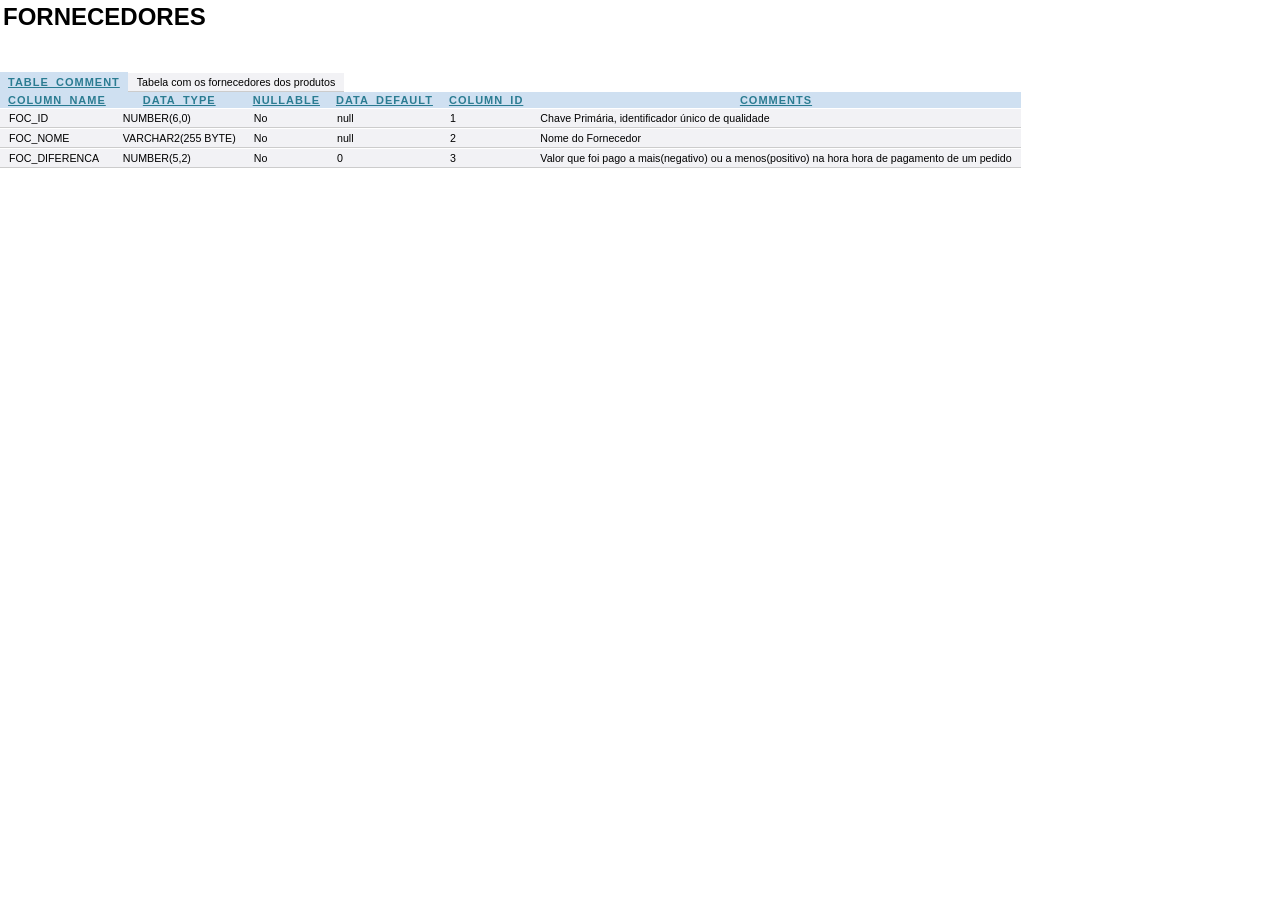
==== data-dicionary/FORNECEDORES/FORNECEDORES.html @ fd46fa1b "fix(data dictionary): move table comments to their on table" ====
<html>

<head>
    <meta http-equiv="content-type" content="text/html; charset=UTF8" />
    <link href="../report.css" type="text/css" rel="stylesheet">
</head>

<body>
    <div class="banner">
        <table width="98%">
            <tr>
                <td>
                    <h2 class="banner">FORNECEDORES</h2>
                </td>
            </tr>
        </table>
    </div>
    <br />
    <div id="masterreports">
        <div id="Master.0">
            <div class="currentmasterreport">
                <table id="Table.0" cellpadding="0" cellspacing="0" summary="">
                    <tr>
                        <th>TABLE_COMMENT</th>
                        <td>Tabela com os fornecedores dos produtos</td>
                    </tr>
                </table>
                <table id="Table.0" cellpadding="0" cellspacing="0" summary="">
                    <tr>
                        <th>COLUMN_NAME</th>
                        <th>DATA_TYPE</th>
                        <th>NULLABLE</th>
                        <th>DATA_DEFAULT</th>
                        <th>COLUMN_ID</th>
                        <th>COMMENTS</th>
                    </tr>
                    <tr>
                        <td class="currentcell">FOC_ID</td>
                        <td class="currentcell">NUMBER(6,0)</td>
                        <td class="currentcell">No</td>
                        <td class="currentcell">null</td>
                        <td class="currentcell">1</td>
                        <td class="currentcell">
                            Chave&nbsp;Primária,&nbsp;identificador&nbsp;único&nbsp;de&nbsp;qualidade</td>
                    </tr>
                    <tr>
                        <td>FOC_NOME</td>
                        <td>VARCHAR2(255&nbsp;BYTE)</td>
                        <td>No</td>
                        <td>null</td>
                        <td>2</td>
                        <td>Nome&nbsp;do&nbsp;Fornecedor</td>
                    </tr>
                    <tr>
                        <td>FOC_DIFERENCA</td>
                        <td>NUMBER(5,2)</td>
                        <td>No</td>
                        <td>0&nbsp;</td>
                        <td>3</td>
                        <td>Valor&nbsp;que&nbsp;foi&nbsp;pago&nbsp;a&nbsp;mais(negativo)&nbsp;ou&nbsp;a&nbsp;menos(positivo)&nbsp;na&nbsp;hora&nbsp;hora&nbsp;de&nbsp;pagamento&nbsp;de&nbsp;um&nbsp;pedido
                        </td>
                    </tr>
                </table>
            </div>
        </div>
</body>

</html>
---- data-dicionary/report.css ----
* {
    font-family: Tahoma, Arial, Helvetica, Geneva, sans-serif;
}

body {
    background-color: #fff;
    margin: 0;
}

br {
    clear: both
}

pre {
    font-family : Courier;    
}

/* IMAGES */

div.currentmasterreport img, div.currentchildreport img {
    border: 0;
}

/* TABLES */

div.currentmasterreport table, div.currentchildreport table {
    border-spacing: 0px;
    empty-cells: show;
}

div.currentmasterreport table th, div.currentchildreport table th {
    color: #2b7c92;
    white-space: nowrap;
    padding: 2px 8px;
    background-color: #cfe0f1;
    background-image: none;
    color: #2b7c92;
    font-size: 11px;
    letter-spacing: 1px;
    text-decoration: underline;
}

div.currentmasterreport table td, div.currentchildreport table td {
    background: none;
    border-top: 1px #fff solid;
    border-bottom: 1px #ccc solid;
    font-size: 8pt;
    padding: 3px 9px;
    background-color: #f2f2f5;
    border-collapse: collapse;
}
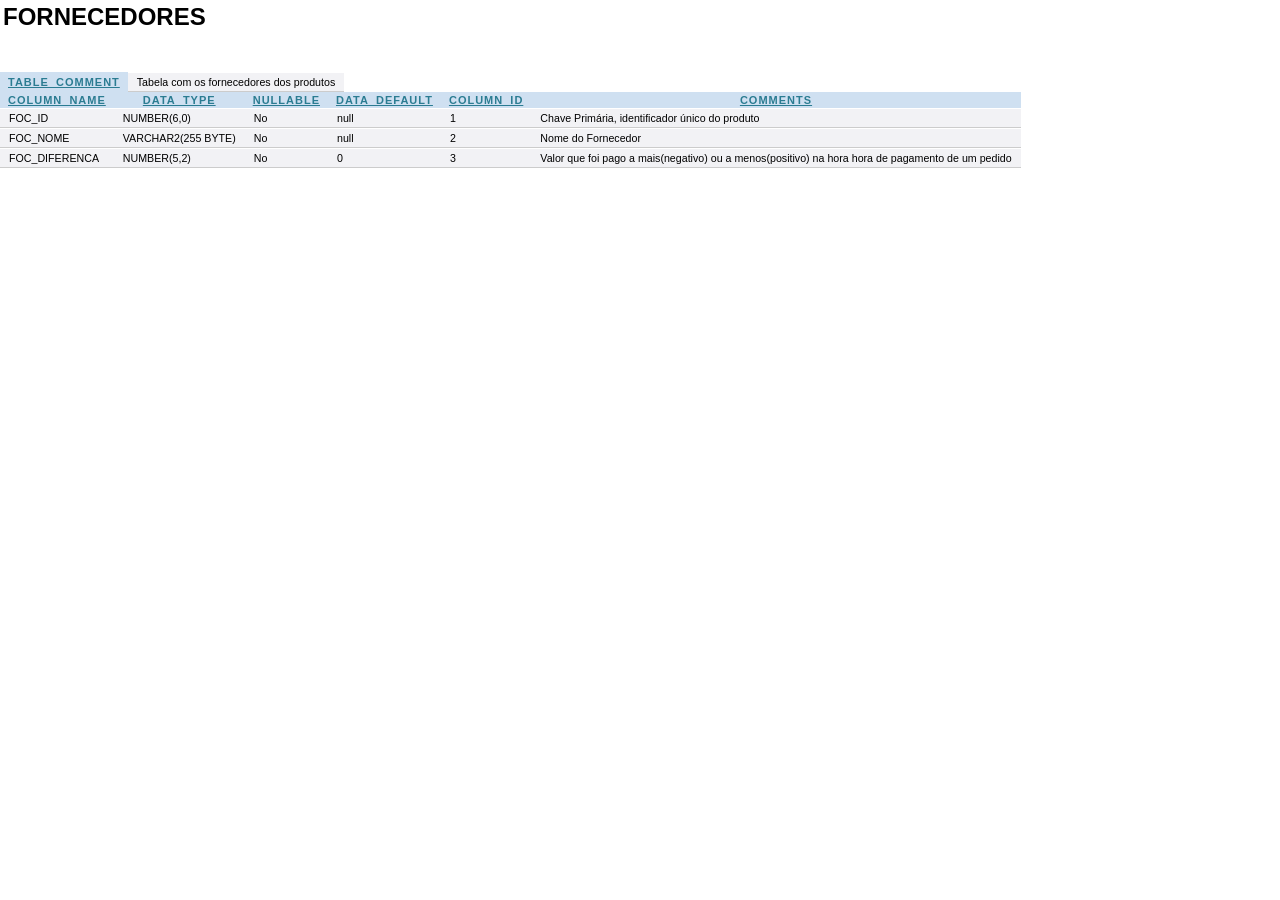
==== commit fa8dbd56: "fix(data dictionary): correct and standardize column comments" ====
--- a/data-dicionary/FORNECEDORES/FORNECEDORES.html
+++ b/data-dicionary/FORNECEDORES/FORNECEDORES.html
@@ -40,8 +40,8 @@
                         <td class="currentcell">No</td>
                         <td class="currentcell">null</td>
                         <td class="currentcell">1</td>
-                        <td class="currentcell">
-                            Chave&nbsp;Primária,&nbsp;identificador&nbsp;único&nbsp;de&nbsp;qualidade</td>
+                        <td class="currentcell" data-i18n="foc_id_comment">
+                            Chave&nbsp;Primária,&nbsp;identificador&nbsp;único&nbsp;do&nbsp;produto</td>
                     </tr>
                     <tr>
                         <td>FOC_NOME</td>
@@ -63,6 +63,7 @@
                 </table>
             </div>
         </div>
+    </div>
 </body>
 
 </html>
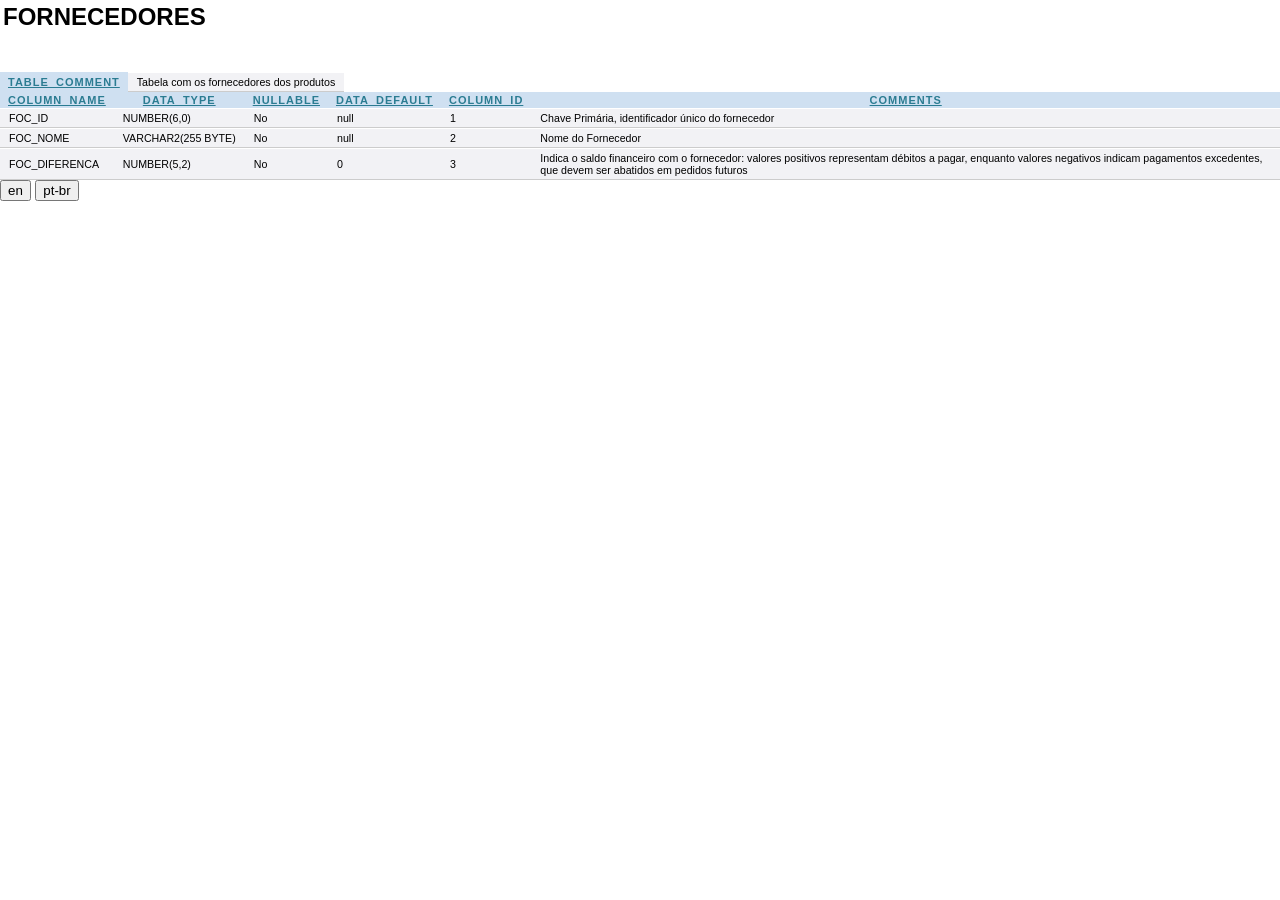
==== commit 744fddbd: "feat(data dictionary): add mutilanguage support" ====
--- a/data-dicionary/FORNECEDORES/FORNECEDORES.html
+++ b/data-dicionary/FORNECEDORES/FORNECEDORES.html
@@ -22,7 +22,7 @@
                 <table id="Table.0" cellpadding="0" cellspacing="0" summary="">
                     <tr>
                         <th>TABLE_COMMENT</th>
-                        <td>Tabela com os fornecedores dos produtos</td>
+                        <td data-i18n="foc_table_comment">Tabela com os fornecedores dos produtos</td>
                     </tr>
                 </table>
                 <table id="Table.0" cellpadding="0" cellspacing="0" summary="">
@@ -40,8 +40,7 @@
                         <td class="currentcell">No</td>
                         <td class="currentcell">null</td>
                         <td class="currentcell">1</td>
-                        <td class="currentcell" data-i18n="foc_id_comment">
-                            Chave&nbsp;Primária,&nbsp;identificador&nbsp;único&nbsp;do&nbsp;produto</td>
+                        <td class="currentcell" data-i18n="foc_id_comment">Chave Primária, identificador único do fornecedor</td>
                     </tr>
                     <tr>
                         <td>FOC_NOME</td>
@@ -49,7 +48,7 @@
                         <td>No</td>
                         <td>null</td>
                         <td>2</td>
-                        <td>Nome&nbsp;do&nbsp;Fornecedor</td>
+                        <td data-i18n="foc_nome_comment">Nome do Fornecedor</td>
                     </tr>
                     <tr>
                         <td>FOC_DIFERENCA</td>
@@ -57,13 +56,37 @@
                         <td>No</td>
                         <td>0&nbsp;</td>
                         <td>3</td>
-                        <td>Valor&nbsp;que&nbsp;foi&nbsp;pago&nbsp;a&nbsp;mais(negativo)&nbsp;ou&nbsp;a&nbsp;menos(positivo)&nbsp;na&nbsp;hora&nbsp;hora&nbsp;de&nbsp;pagamento&nbsp;de&nbsp;um&nbsp;pedido
-                        </td>
+                        <td data-i18n="foc_diferenca_comment">Indica o saldo financeiro com o fornecedor: valores positivos representam débitos a pagar, enquanto valores negativos indicam pagamentos excedentes, que devem ser abatidos em pedidos futuros</td>
                     </tr>
                 </table>
             </div>
         </div>
+        <div id="lang-switch">
+            <button onclick="loadLanguage('en')">
+                en
+            </button>
+            <button onclick="loadLanguage('ptbr')">
+                pt-br
+            </button>
+        </div>
     </div>
+    <script src="../language.js"></script>
+    <script id="en" type="application/json">
+        {
+            "foc_table_comment": "Table containing product suppliers",
+            "foc_id_comment": "Primary key, unique identifier of the supplier",
+            "foc_nome_comment": "Supplier name",
+            "foc_diferenca_comment": "Indicates the financial balance with the supplier: positive values represent amounts payable, while negative values indicate overpayments that must be deducted from future orders"
+        }
+    </script>
+    <script id="ptbr" type="application/json">
+        {
+            "foc_table_comment": "Tabela com os fornecedores dos produtos",
+            "foc_id_comment": "Chave Primária, identificador único do fornecedor",
+            "foc_nome_comment": "Nome do Fornecedor",
+            "foc_diferenca_comment": "Indica o saldo financeiro com o fornecedor: valores positivos representam débitos a pagar, enquanto valores negativos indicam pagamentos excedentes, que devem ser abatidos em pedidos futuros"
+        }
+    </script>
 </body>
 
 </html>
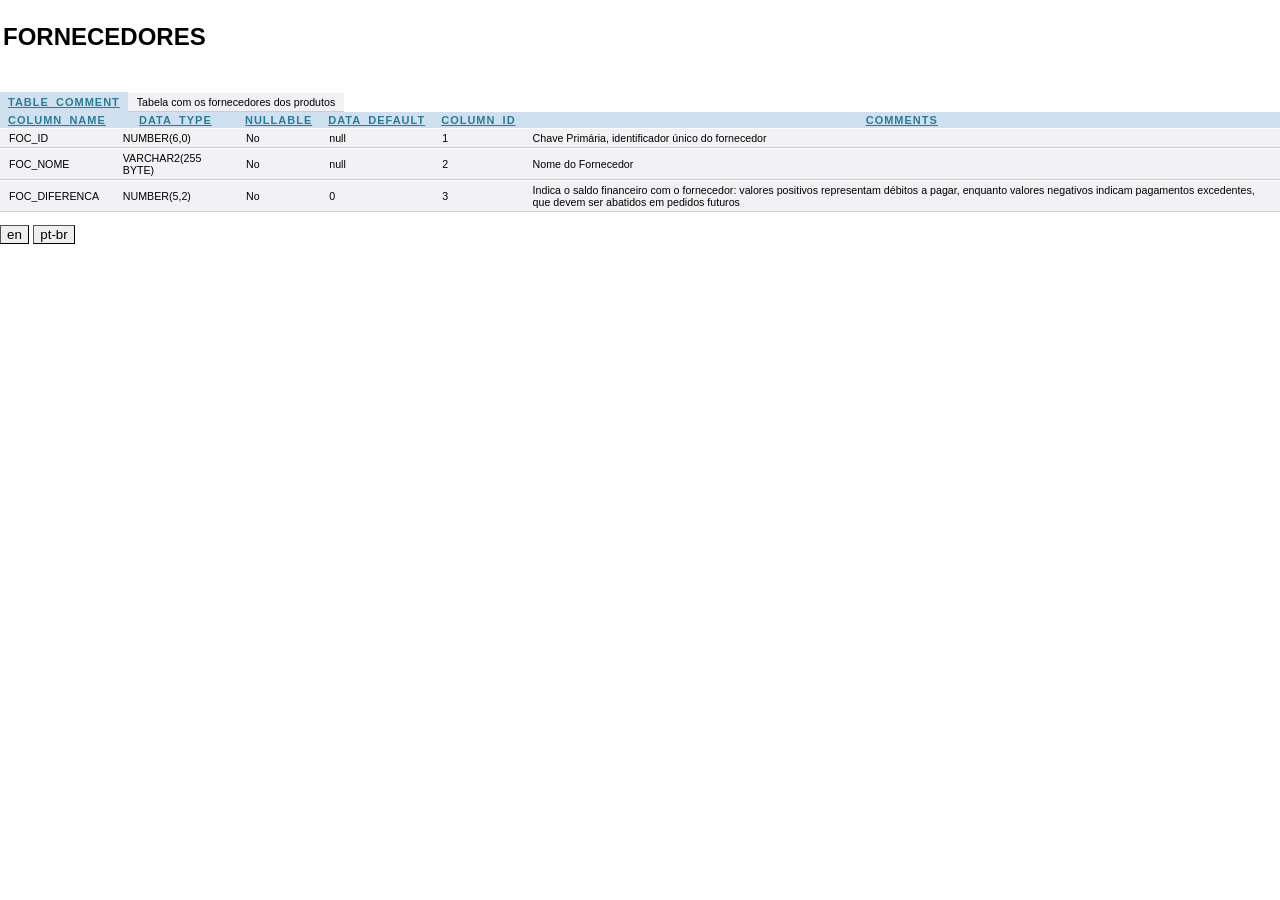
==== commit 6f81eec0: "chore(data dictionary): cleanup and adjustments" ====
--- a/data-dicionary/FORNECEDORES/FORNECEDORES.html
+++ b/data-dicionary/FORNECEDORES/FORNECEDORES.html
@@ -1,7 +1,10 @@
-<html>
+<!DOCTYPE html>
+<html lan="pt-br">
 
 <head>
-    <meta http-equiv="content-type" content="text/html; charset=UTF8" />
+    <meta charset="UTF-8">
+    <meta name="viewport" content="width=device-width, initial-scale=1.0">
+    <title>Document</title>
     <link href="../report.css" type="text/css" rel="stylesheet">
 </head>
 
@@ -16,16 +19,16 @@
         </table>
     </div>
     <br />
-    <div id="masterreports">
-        <div id="Master.0">
+    <div>
+        <div>
             <div class="currentmasterreport">
-                <table id="Table.0" cellpadding="0" cellspacing="0" summary="">
+                <table>
                     <tr>
                         <th>TABLE_COMMENT</th>
                         <td data-i18n="foc_table_comment">Tabela com os fornecedores dos produtos</td>
                     </tr>
                 </table>
-                <table id="Table.0" cellpadding="0" cellspacing="0" summary="">
+                <table>
                     <tr>
                         <th>COLUMN_NAME</th>
                         <th>DATA_TYPE</th>
@@ -35,16 +38,16 @@
                         <th>COMMENTS</th>
                     </tr>
                     <tr>
-                        <td class="currentcell">FOC_ID</td>
-                        <td class="currentcell">NUMBER(6,0)</td>
-                        <td class="currentcell">No</td>
-                        <td class="currentcell">null</td>
-                        <td class="currentcell">1</td>
-                        <td class="currentcell" data-i18n="foc_id_comment">Chave Primária, identificador único do fornecedor</td>
+                        <td>FOC_ID</td>
+                        <td>NUMBER(6,0)</td>
+                        <td>No</td>
+                        <td>null</td>
+                        <td>1</td>
+                        <td data-i18n="foc_id_comment">Chave Primária, identificador único do fornecedor</td>
                     </tr>
                     <tr>
                         <td>FOC_NOME</td>
-                        <td>VARCHAR2(255&nbsp;BYTE)</td>
+                        <td>VARCHAR2(255 BYTE)</td>
                         <td>No</td>
                         <td>null</td>
                         <td>2</td>
@@ -54,9 +57,11 @@
                         <td>FOC_DIFERENCA</td>
                         <td>NUMBER(5,2)</td>
                         <td>No</td>
-                        <td>0&nbsp;</td>
+                        <td>0</td>
                         <td>3</td>
-                        <td data-i18n="foc_diferenca_comment">Indica o saldo financeiro com o fornecedor: valores positivos representam débitos a pagar, enquanto valores negativos indicam pagamentos excedentes, que devem ser abatidos em pedidos futuros</td>
+                        <td data-i18n="foc_diferenca_comment">Indica o saldo financeiro com o fornecedor: valores
+                            positivos representam débitos a pagar, enquanto valores negativos indicam pagamentos
+                            excedentes, que devem ser abatidos em pedidos futuros</td>
                     </tr>
                 </table>
             </div>
--- a/data-dicionary/report.css
+++ b/data-dicionary/report.css
@@ -15,20 +15,25 @@
     font-family : Courier;    
 }
 
+#lang-switch button {
+    margin-top: 1%;
+    border-width: 1px;
+}
+
 /* IMAGES */
 
-div.currentmasterreport img, div.currentchildreport img {
+div.currentmasterreport img {
     border: 0;
 }
 
 /* TABLES */
 
-div.currentmasterreport table, div.currentchildreport table {
+div.currentmasterreport table {
     border-spacing: 0px;
     empty-cells: show;
 }
 
-div.currentmasterreport table th, div.currentchildreport table th {
+div.currentmasterreport table th {
     color: #2b7c92;
     white-space: nowrap;
     padding: 2px 8px;
@@ -40,7 +45,7 @@
     text-decoration: underline;
 }
 
-div.currentmasterreport table td, div.currentchildreport table td {
+div.currentmasterreport table td {
     background: none;
     border-top: 1px #fff solid;
     border-bottom: 1px #ccc solid;
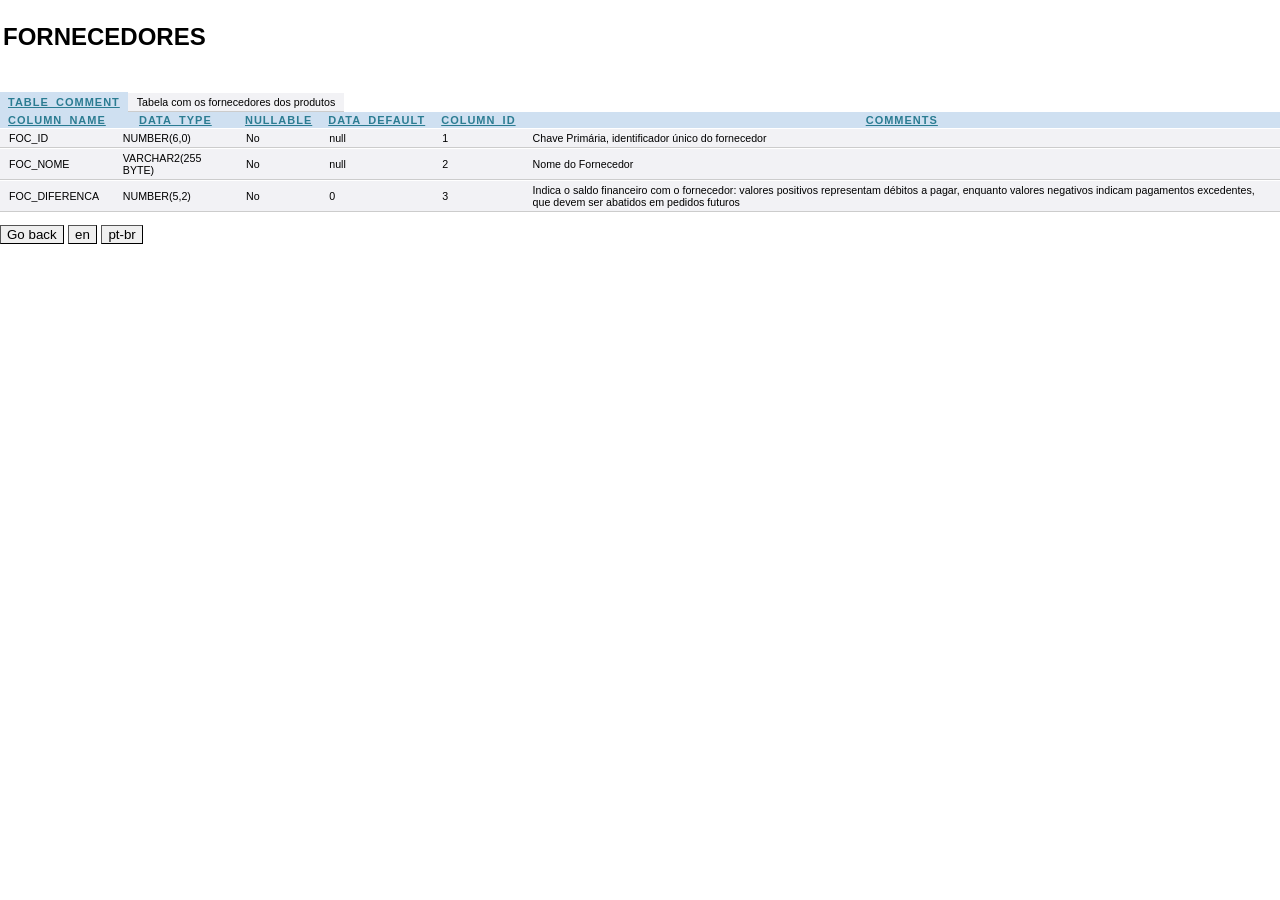
==== commit 930d6f3d: "feat(data dictionary): add cookies for mutilanguage support" ====
--- a/data-dicionary/FORNECEDORES/FORNECEDORES.html
+++ b/data-dicionary/FORNECEDORES/FORNECEDORES.html
@@ -4,7 +4,7 @@
 <head>
     <meta charset="UTF-8">
     <meta name="viewport" content="width=device-width, initial-scale=1.0">
-    <title>Document</title>
+    <title>FORNECEDORES</title>
     <link href="../report.css" type="text/css" rel="stylesheet">
 </head>
 
@@ -66,7 +66,12 @@
                 </table>
             </div>
         </div>
-        <div id="lang-switch">
+        <div id="page-controls">
+            <a href="../index.html">
+                <button>
+                    Go back
+                </button>
+            </a>
             <button onclick="loadLanguage('en')">
                 en
             </button>
--- a/data-dicionary/report.css
+++ b/data-dicionary/report.css
@@ -15,7 +15,11 @@
     font-family : Courier;    
 }
 
-#lang-switch button {
+#page-controls a {
+    text-decoration: none;
+}
+
+#page-controls button {
     margin-top: 1%;
     border-width: 1px;
 }
